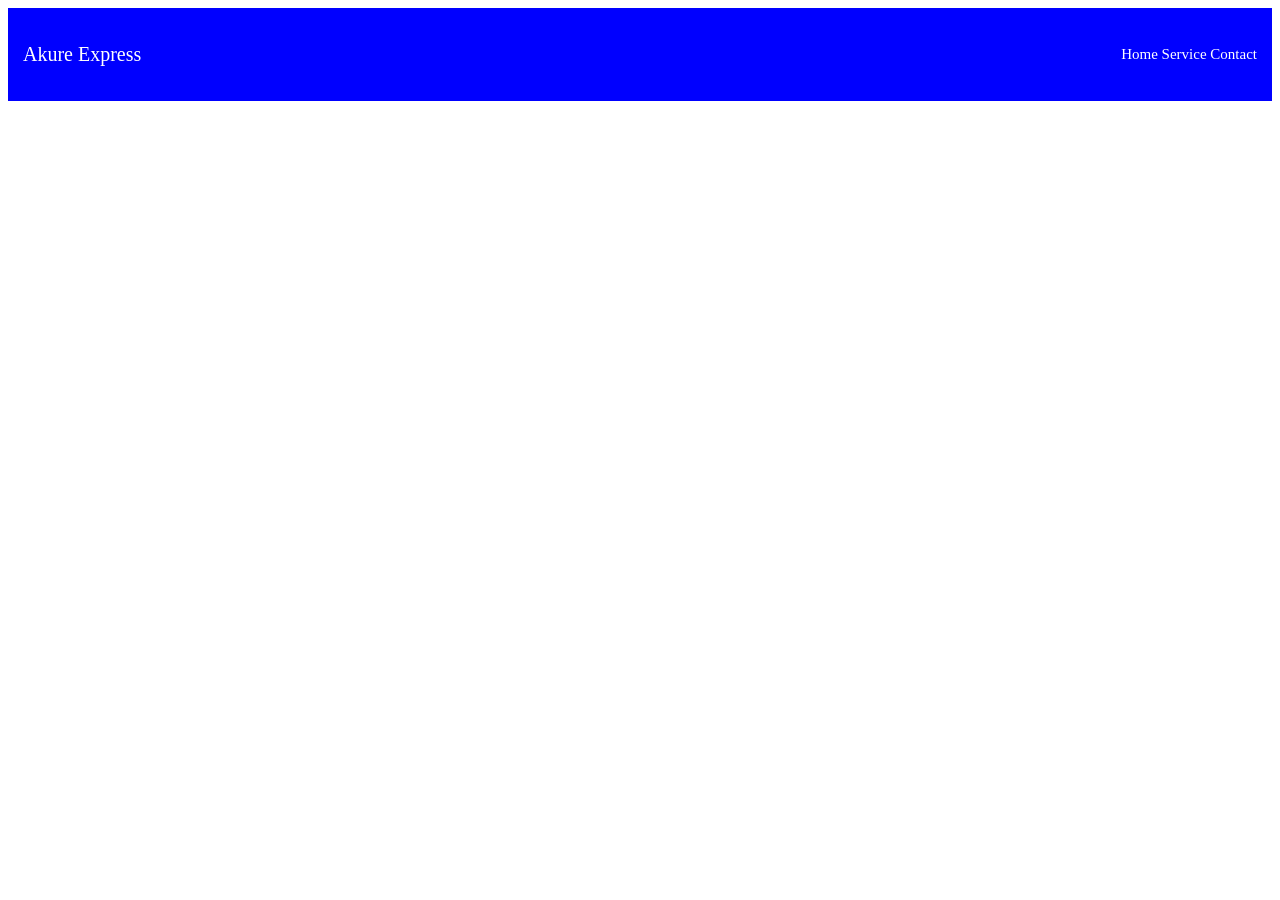
==== responsive-header.html @ bbd71192 "feat: new responsive header to demo media query" ====
<!DOCTYPE html>
<html lang="en">
<head>
<meta charset="UTF-8">
<meta name="viewport" content="width=device-width, initial-scale=1.0">
<meta name="description" content="there is no one badder than">
<title>media query</title>
<link rel="stylesheet" href="css/responsiveHeader.css">

</head>
<body>
<main>
<div class="parent">
  <div class="child1">
    <p class="logo-text">Akure Express</p>
  </div>
  <div class="child2">
    <p class="menu-text">Home Service Contact</p>
  </div>
</div>
</main>
<footer></footer>
</body>
</html>
---- css/responsiveHeader.css ----
.parent{
  display: flex;
  flex-direction: column;   
  gap: 10px;
  padding: 15px;
  background-color: blue;
  /* no fixed height – let content decide */
}

.logo-text,
.menu-text{
   color: white;
}

.logo-text{
  font-size: 20px;
}

.menu-text{
  font-size: 15px;
}

@media (min-width: 768px){
  .parent{
    flex-direction: row;
    justify-content: space-between;  /* logo left, menu right */
    align-items: center;             /* vertically centred */
  }
}
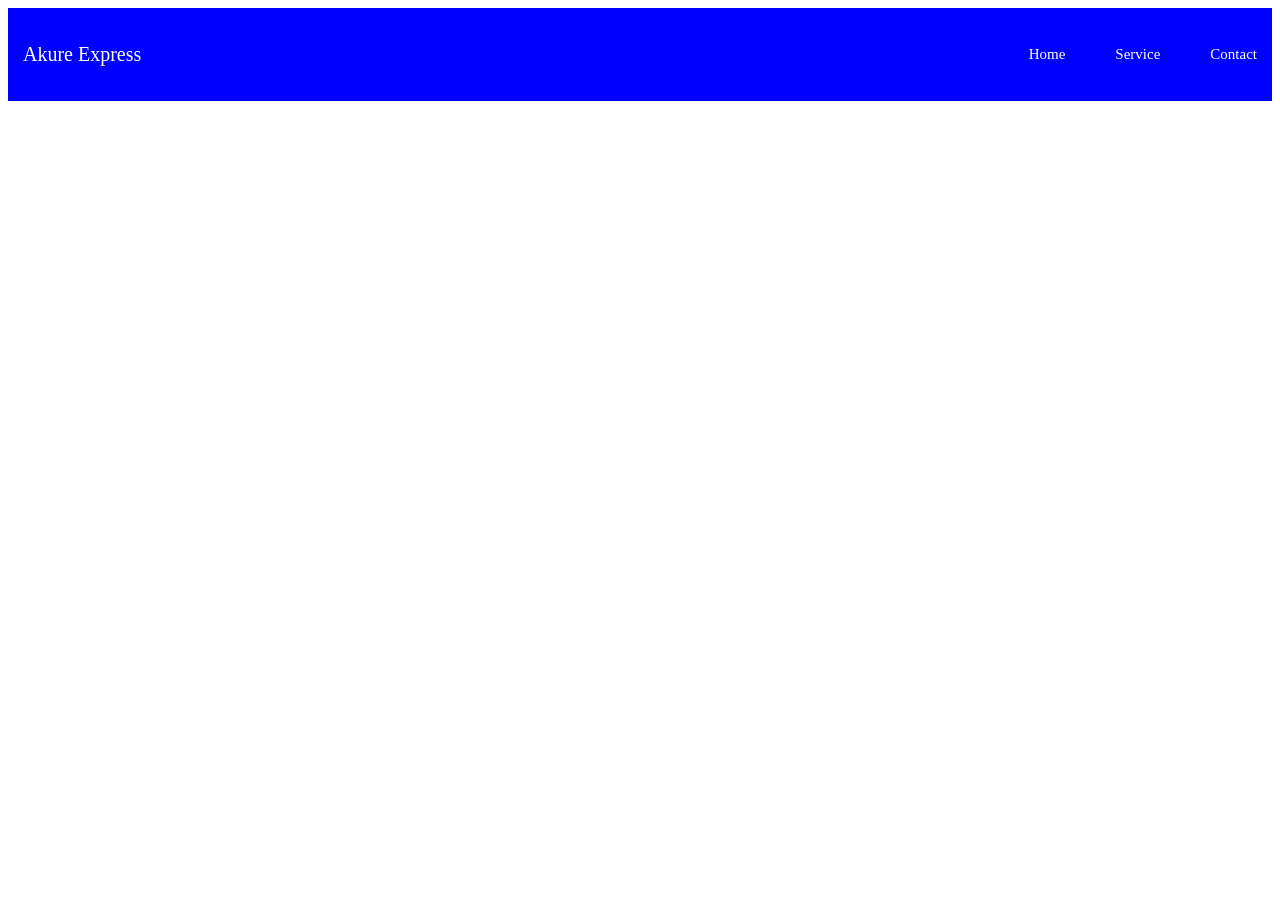
==== commit 2b480844: "fix: added decoration for .menu-text a and also added nav tag" ====
--- a/responsive-header.html
+++ b/responsive-header.html
@@ -14,9 +14,11 @@
   <div class="child1">
     <p class="logo-text">Akure Express</p>
   </div>
-  <div class="child2">
-    <p class="menu-text">Home Service Contact</p>
-  </div>
+  <nav class="child2 menu-text">
+    <a href="#">Home</a>
+    <a href="#">Service</a>
+    <a href="#">Contact</a>
+  </nav>
 </div>
 </main>
 <footer></footer>
--- a/css/responsiveHeader.css
+++ b/css/responsiveHeader.css
@@ -17,7 +17,14 @@
 }
 
 .menu-text{
+  display: flex;      /* makes gap work */
+  gap: 50px;
   font-size: 15px;
+}
+
+.menu-text a{
+  color: white;
+  text-decoration: none;
 }
 
 @media (min-width: 768px){
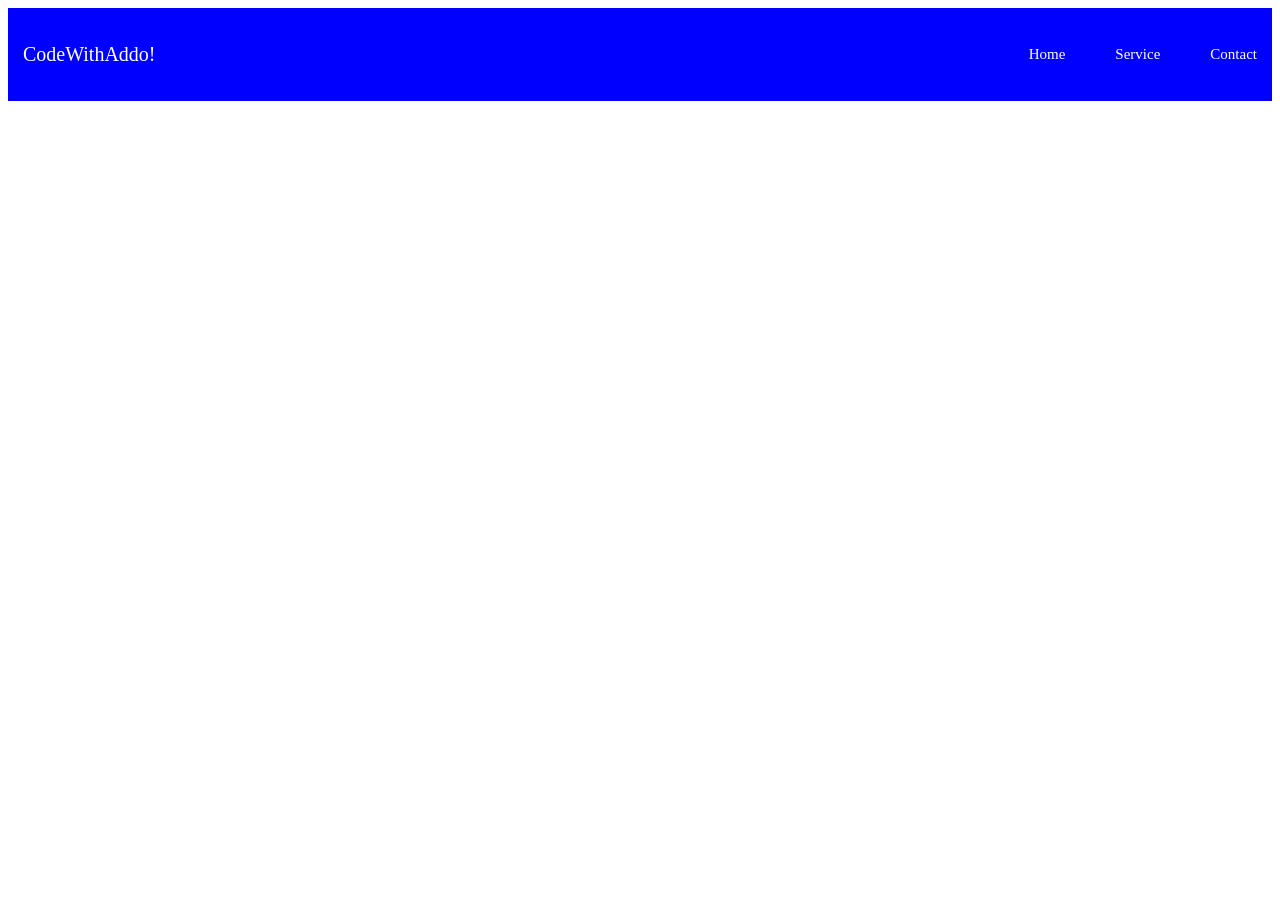
==== commit 44badab5: "fix: change the logo dummy text and move content into header semantic tag" ====
--- a/responsive-header.html
+++ b/responsive-header.html
@@ -9,18 +9,19 @@
 
 </head>
 <body>
-<main>
-<div class="parent">
-  <div class="child1">
-    <p class="logo-text">Akure Express</p>
-  </div>
-  <nav class="child2 menu-text">
-    <a href="#">Home</a>
-    <a href="#">Service</a>
-    <a href="#">Contact</a>
-  </nav>
+  <header>
+    <div class="parent">
+      <div class="child1">
+        <p class="logo-text">CodeWithAddo!</p>
+      </div>
+     <nav class="child2 menu-text">
+        <a href="#">Home</a>
+        <a href="#">Service</a>
+        <a href="#">Contact</a>
+    </nav>
 </div>
-</main>
+  </header>
+<main></main>
 <footer></footer>
 </body>
 </html>
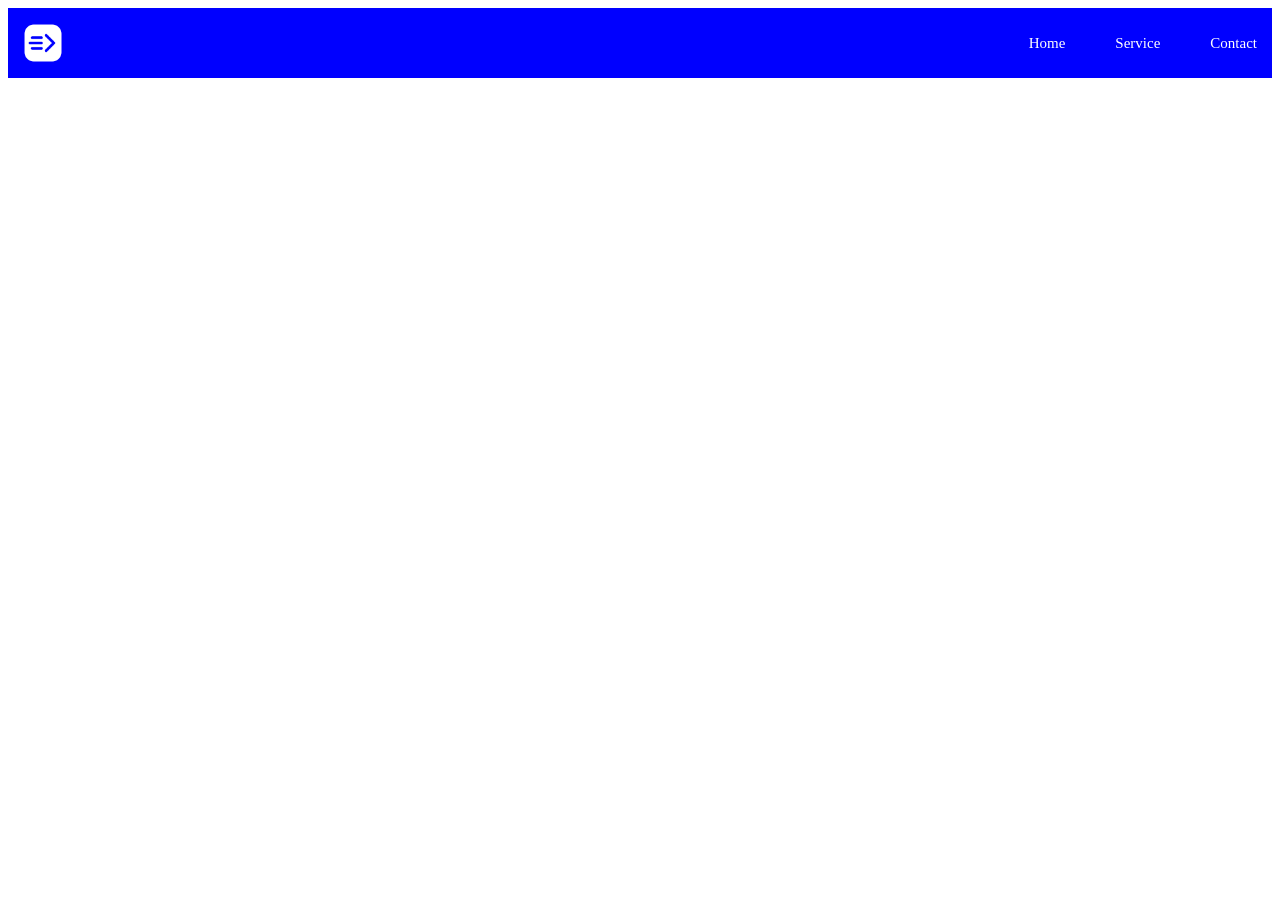
==== commit 8f8e845b: "feat: convert logo text to png logo" ====
--- a/responsive-header.html
+++ b/responsive-header.html
@@ -12,7 +12,7 @@
   <header>
     <div class="parent">
       <div class="child1">
-        <p class="logo-text">CodeWithAddo!</p>
+        <img src="img/logo.png" alt="Akure Express" class="logo">
       </div>
      <nav class="child2 menu-text">
         <a href="#">Home</a>
--- a/css/responsiveHeader.css
+++ b/css/responsiveHeader.css
@@ -7,13 +7,13 @@
   /* no fixed height – let content decide */
 }
 
-.logo-text,
 .menu-text{
    color: white;
 }
 
-.logo-text{
-  font-size: 20px;
+.logo{
+  height: 40px;
+  display: block;
 }
 
 .menu-text{
